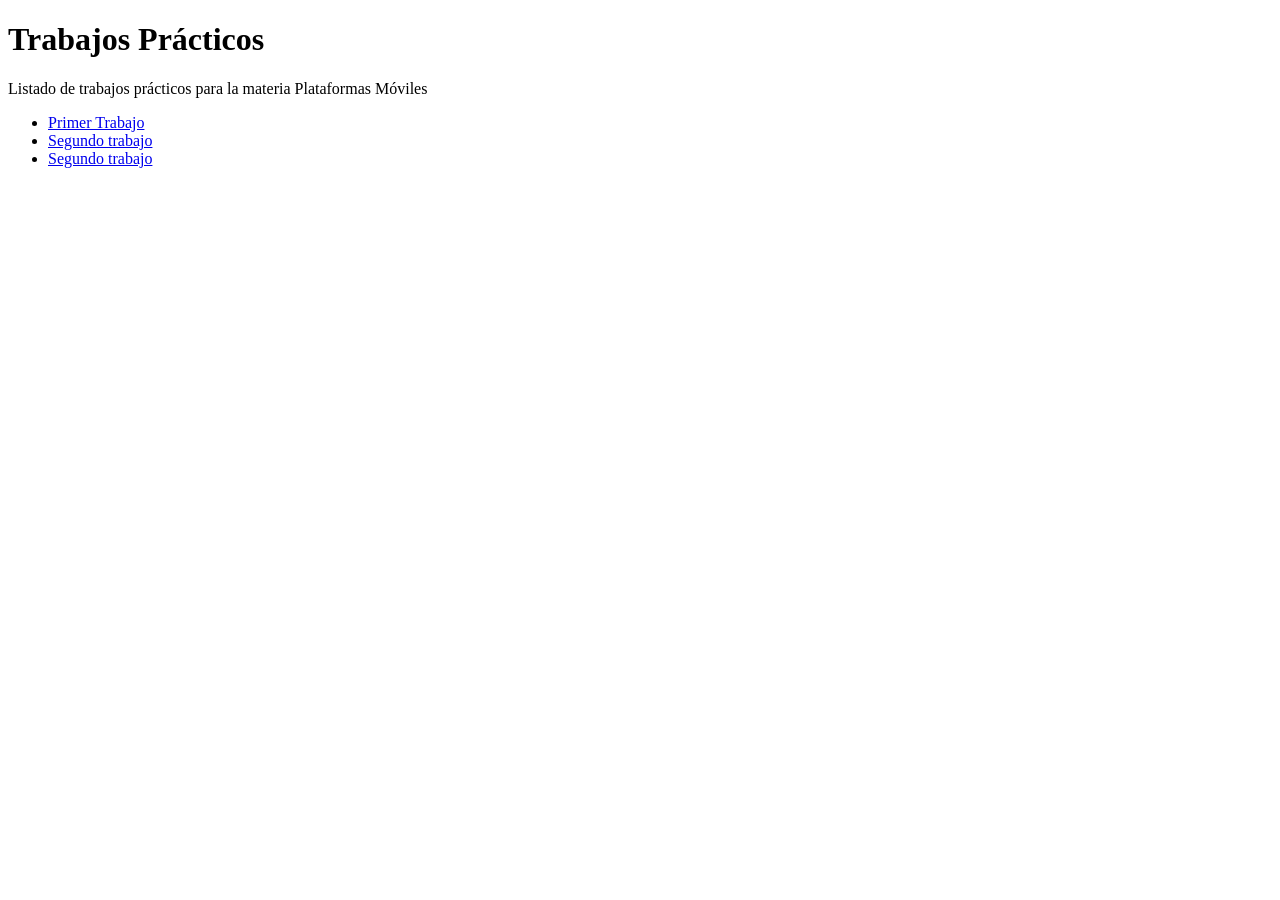
==== index.html @ 0a3026ab "add tp-3" ====
<!DOCTYPE html>
<html>
   <head>
      <title>Hola Mundo!</title>
   </head>
   <body>
     <h1>Trabajos Prácticos</h1>
     <p>Listado de trabajos prácticos para la materia Plataformas Móviles</p>
     <ul>
       <li><a href="tp-1/index.html">Primer Trabajo</a></li>
       <li><a href="tp-2/index.html">Segundo trabajo</a></li>
       <li><a href="tp-3/index.html">Segundo trabajo</a></li>
     </ul>
   </body>
</html>
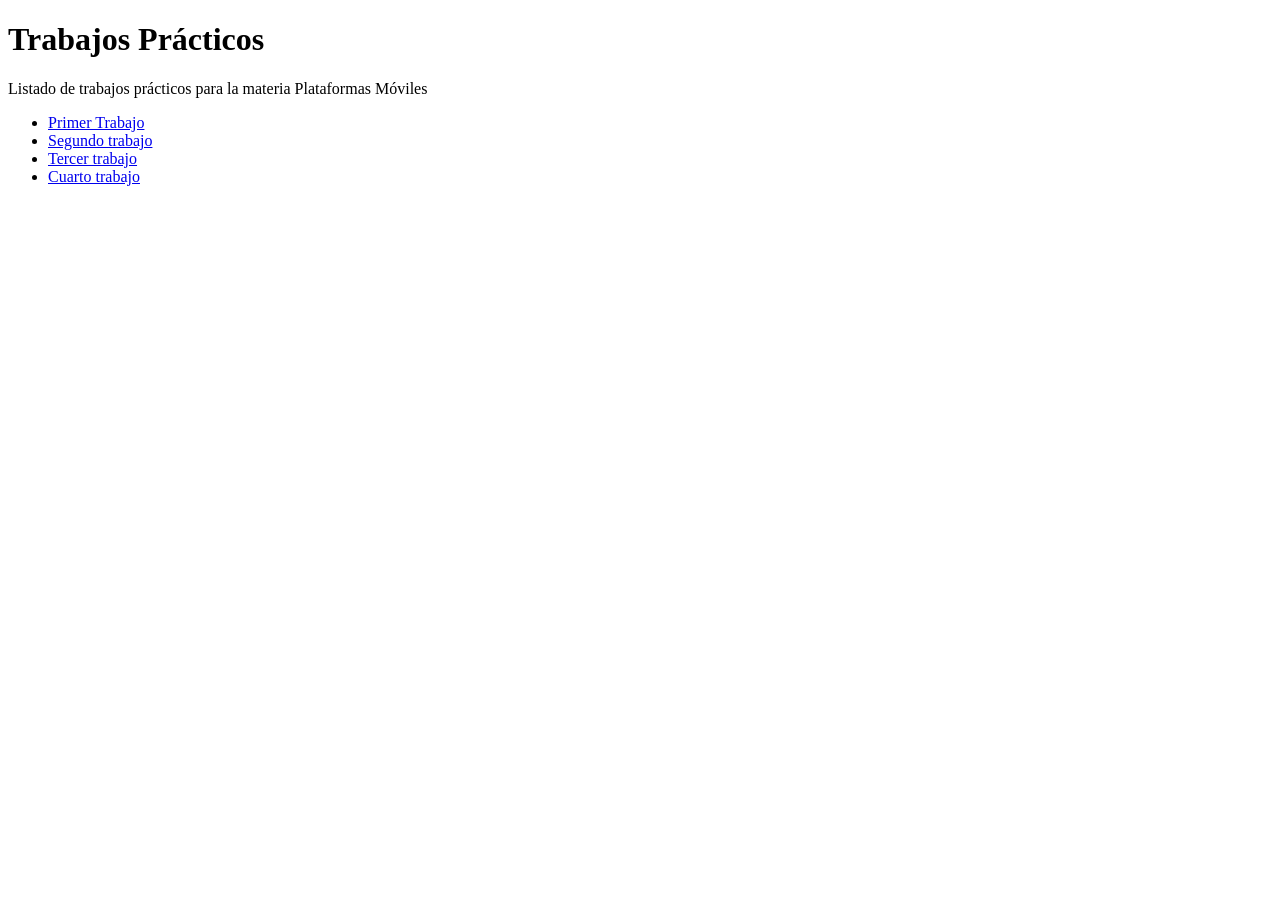
==== commit 98036136: "add tp-4" ====
--- a/index.html
+++ b/index.html
@@ -9,7 +9,8 @@
      <ul>
        <li><a href="tp-1/index.html">Primer Trabajo</a></li>
        <li><a href="tp-2/index.html">Segundo trabajo</a></li>
-       <li><a href="tp-3/index.html">Segundo trabajo</a></li>
+       <li><a href="tp-3/index.html">Tercer trabajo</a></li>
+       <li><a href="tp-4/index.html">Cuarto trabajo</a></li>
      </ul>
    </body>
 </html>
